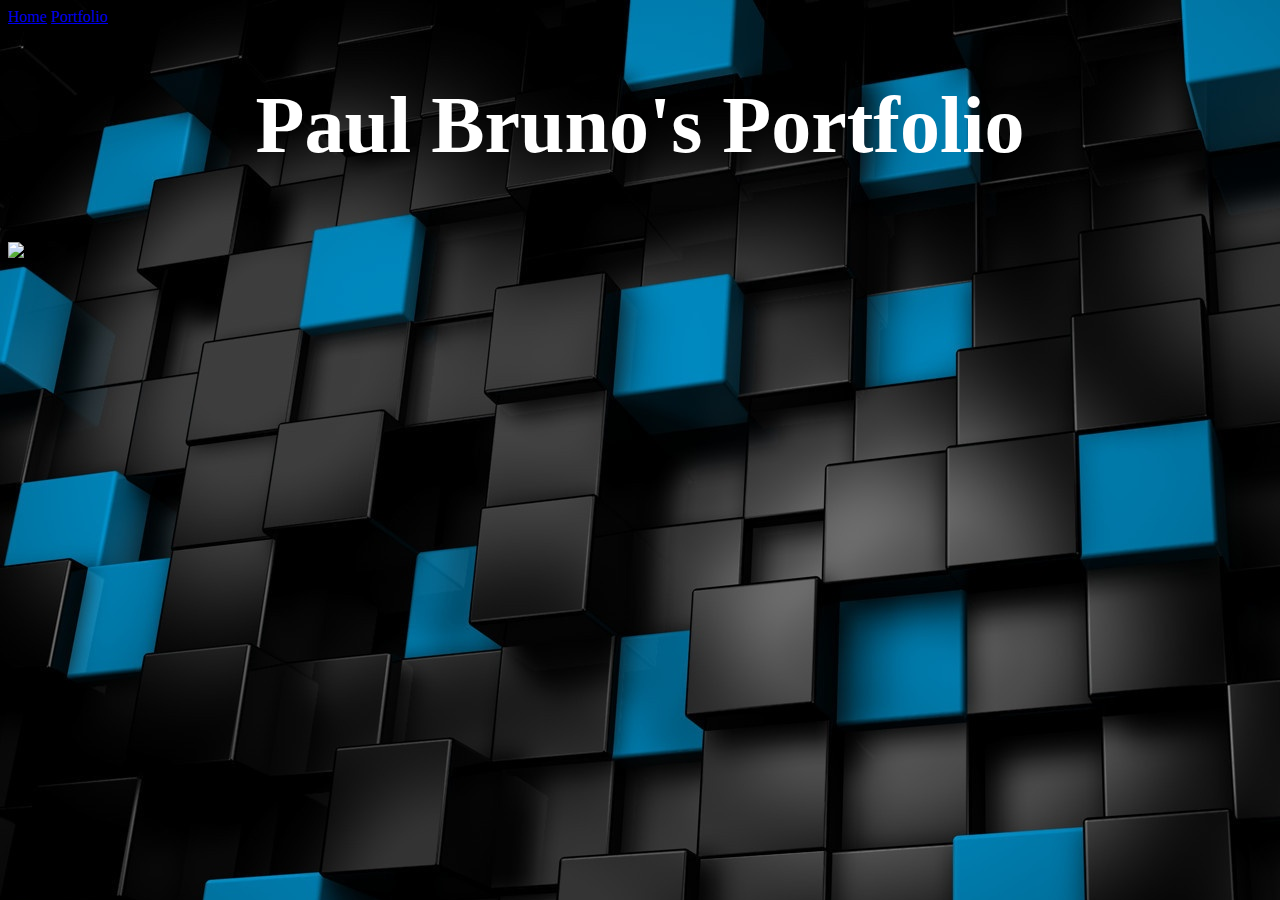
==== portfolio.html @ d4708a00 "10/6/16 7:53" ====
<!doctype html>
	<html lang="en">
 <head>
	    <meta charset="utf-8">
	    <title>Portfolio</title>
	     <link href="mywebsite.css" rel="stylesheet" type="text/css"/>
	     	<style>
		body {
    		background-image: url("518151-backgrounds_W3qVPu2.jpg");
		}
	</style>
 </head>
	  <body>
    <a href="index.html">Home</a>
    <a href="portfolio.html">Portfolio</a>
    <h1>Paul Bruno's Portfolio</h1>
    <br>
    <a target="_blank" href="https://scratch.mit.edu">
      <img src="images/scratchlogo.png" height="100">
    </a>
	  </body>
	</html>
---- mywebsite.css ----
body{
	font-family: "Marker Felt","Bodoni MT Black", fantasy;
	color:#ffffff;
      }

h1 {
	font-size: 5em;
	text-align:center;
    }
th2 {
	font-size: 1.5em;
	}
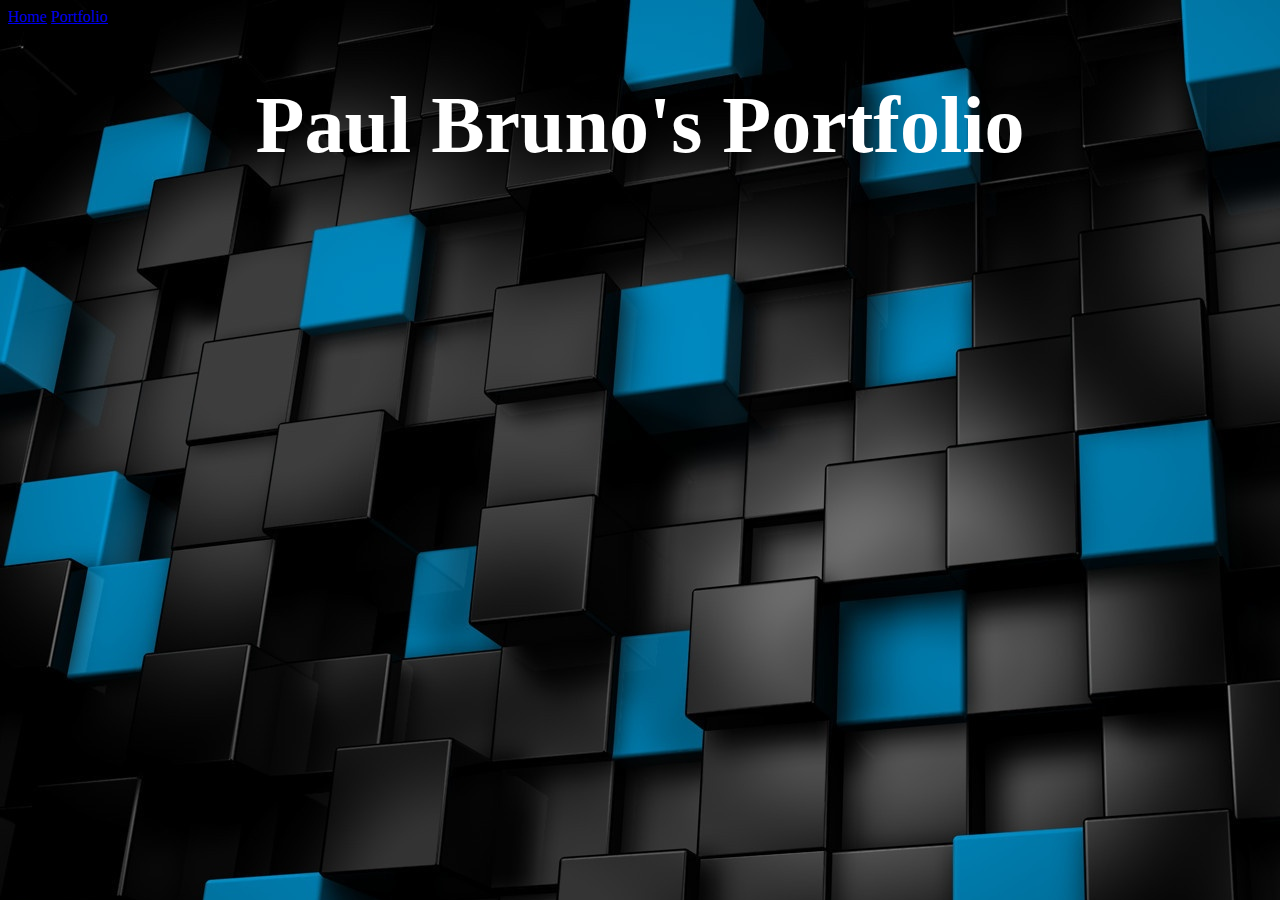
==== commit 0d09ce7b: "first commit" ====
--- a/portfolio.html
+++ b/portfolio.html
@@ -15,8 +15,7 @@
     <a href="portfolio.html">Portfolio</a>
     <h1>Paul Bruno's Portfolio</h1>
     <br>
-    <a target="_blank" href="https://scratch.mit.edu">
-      <img src="images/scratchlogo.png" height="100">
+       <h3><iframe allowtransparency="true" width="485" height="402" src="//scratch.mit.edu/projects/embed/127780118/?autostart=false" frameborder="0" allowfullscreen></iframe></h3>
     </a>
 	  </body>
 	</html>--- a/mywebsite.css
+++ b/mywebsite.css
@@ -10,8 +10,8 @@
 th2 {
 	font-size: 1.5em;
 	}
-
-
+h3 {
+    text-align: center}
 	
 
     